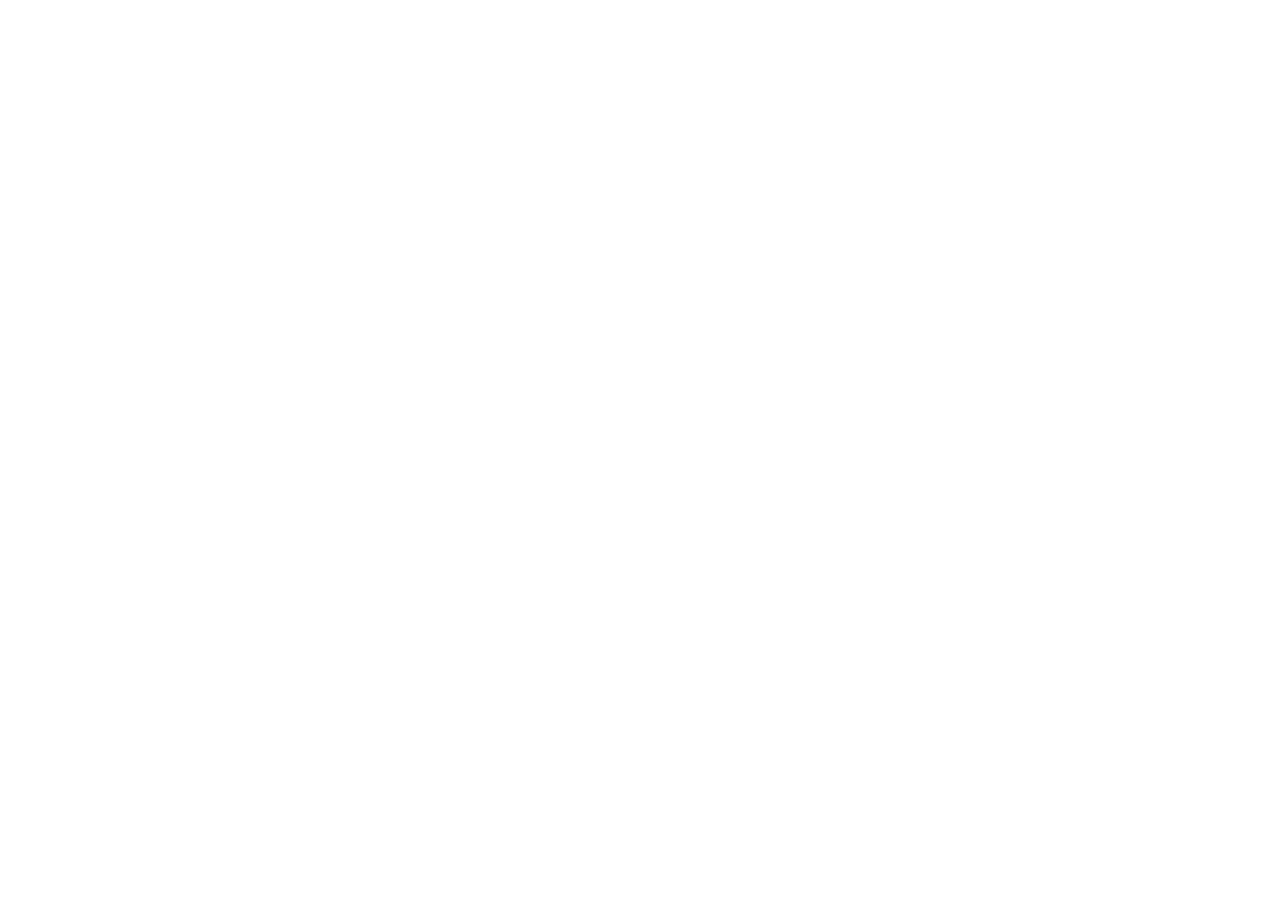
==== views/squares.html @ b00c55a8 "squares.css" ====
<!DOCTYPE html>
<html>
  <head>
  <meta charset='utf-8' />
  <meta http-equiv="X-UA-Compatible" content="chrome=1" />
  <meta name="viewport" content="width=device-width, user-scalable=no">
  <link rel="stylesheet" type="text/css" media="screen" href="stylesheets/main.css">
  <title>Test #1</title>
</head>

<body>
  <!-- MAIN CONTENT -->
  <div id="content" class="outer">
    <div id='board'></div>
  </div>
  <script src='jquery.js'></script>
  <script src='subcollider.js'></script>
  <script src='timbre.js'></script>
  <script src='squares.js'></script>
  <script src='main.js'></script>
</body>
</html>
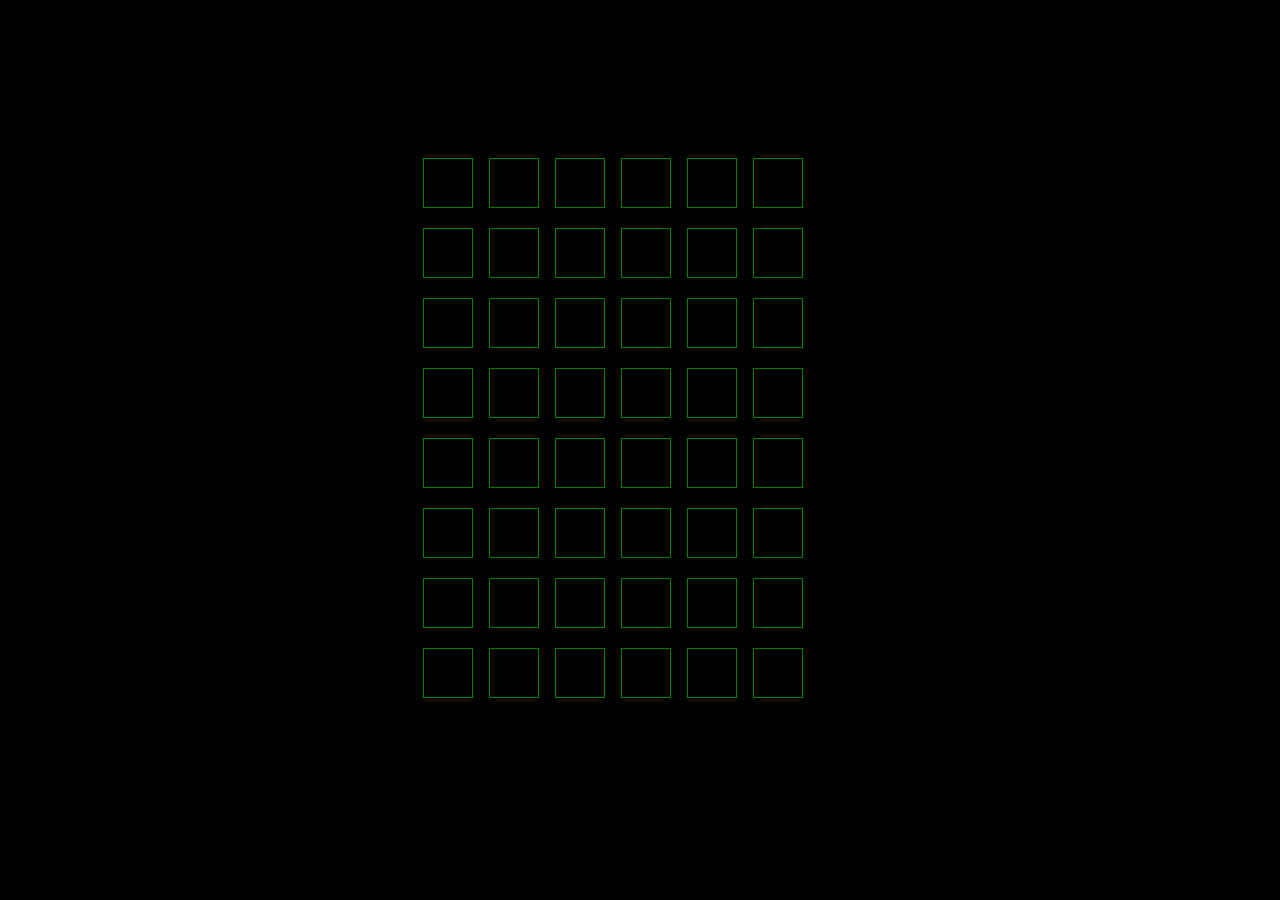
==== commit 88c27138: "squares" ====
--- a/views/squares.html
+++ b/views/squares.html
@@ -4,7 +4,7 @@
   <meta charset='utf-8' />
   <meta http-equiv="X-UA-Compatible" content="chrome=1" />
   <meta name="viewport" content="width=device-width, user-scalable=no">
-  <link rel="stylesheet" type="text/css" media="screen" href="stylesheets/main.css">
+  <link rel="stylesheet" type="text/css" media="screen" href="../stylesheets/squares.css">
   <title>Test #1</title>
 </head>
 
@@ -13,10 +13,9 @@
   <div id="content" class="outer">
     <div id='board'></div>
   </div>
-  <script src='jquery.js'></script>
-  <script src='subcollider.js'></script>
-  <script src='timbre.js'></script>
-  <script src='squares.js'></script>
-  <script src='main.js'></script>
+  <script src='../javascripts/jquery.js'></script>
+  <script src='../javascripts/subcollider.js'></script>
+  <script src='../javascripts/timbre.js'></script>
+  <script src='../javascripts/squares.js'></script>
 </body>
 </html>
--- a/stylesheets/squares.css
+++ b/stylesheets/squares.css
@@ -0,0 +1,49 @@
+body {
+  background: black;
+}
+
+div.content {
+  background-size: cover;
+}
+div#board {
+  padding-top: 140px;
+  width: 450px;
+  height: 480px;
+  margin: 0 auto;
+  border: 2px solid black;
+  background: black;
+}
+
+div.square {
+  margin: 8px;
+  display: inline-block;
+  width: 48px;
+  height: 48px;
+  border: 1px solid green;
+  border-radius: .2;
+
+}
+
+div.active {
+  background-color: rgba(255, 245, 235, .9)
+}
+
+@media (max-width: 480px) {
+  div#board {
+    width: 100%;
+    height: 480px;
+    margin: 0 auto;
+    border: 2px solid black;
+    background: black;
+  }
+
+  div.square {
+    margin: 4px;
+    margin-top: 16px;
+    display: inline-block;
+    width: 40px;
+    height: 42px;
+    border: 1px solid green;
+    border-radius: .2;
+  }
+}